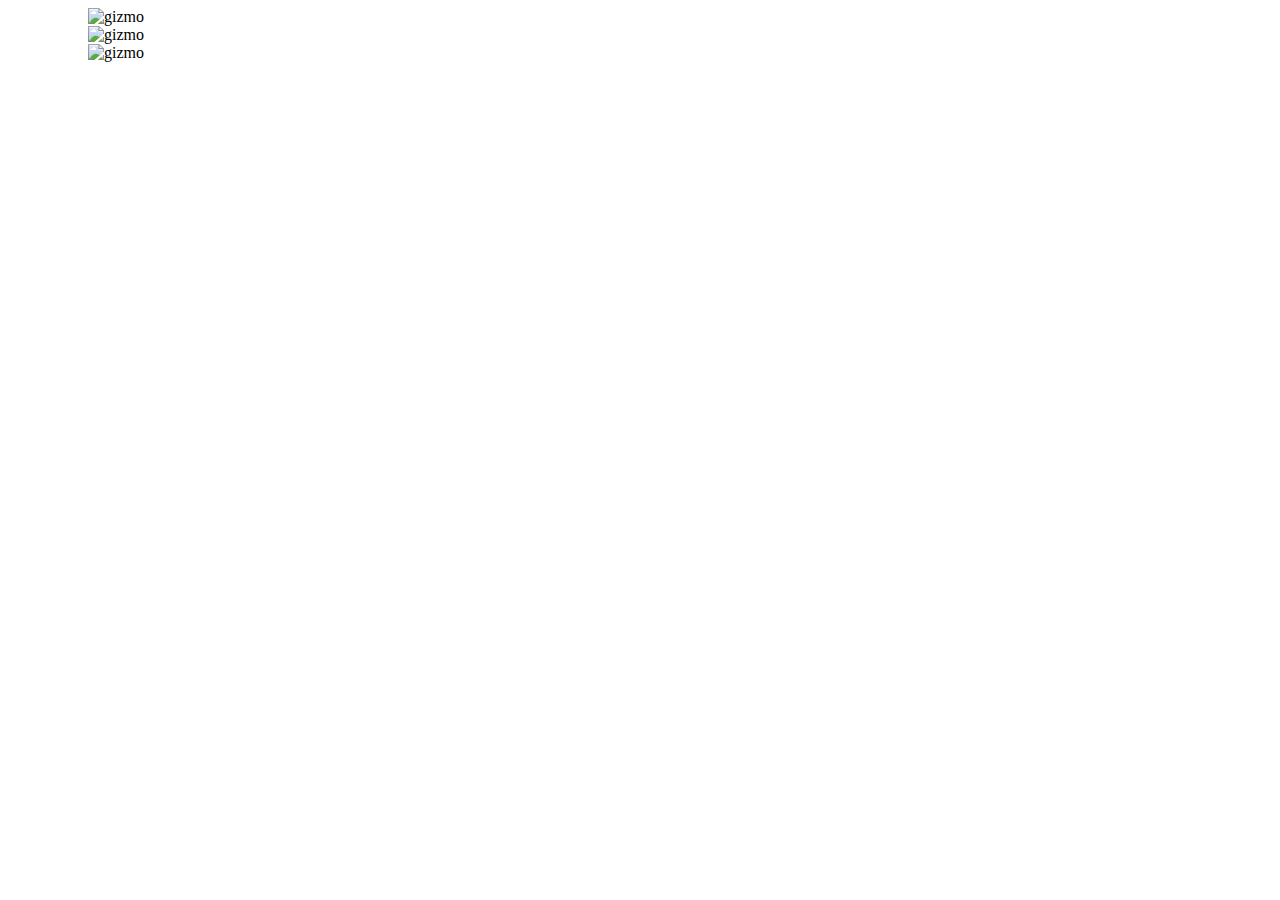
==== favorite_dances.html @ e9ed2e0c "new page" ====
<html>
	<head>
		<title>
			Favorites Dance FTW!
		</title>
	</head>
	<body>
		<ol>
		    <ul><img src="https://33.media.tumblr.com/a4c2c74b2b65493441fac7f8e1445410/tumblr_nv09iiKGCk1ucsij1o1_500.gif" alt="gizmo"></ul>
		    <ul><img src="https://laradiodelsur.com.ve/wp-content/uploads/2015/09/evo_baile2.gif" alt="gizmo"></ul>
		    <ul><img src="http://stream1.gifsoup.com/view4/2277542/urkel-dance-o.gif" alt="gizmo"></ul>
		    
		</ol>
	</body>
</html>
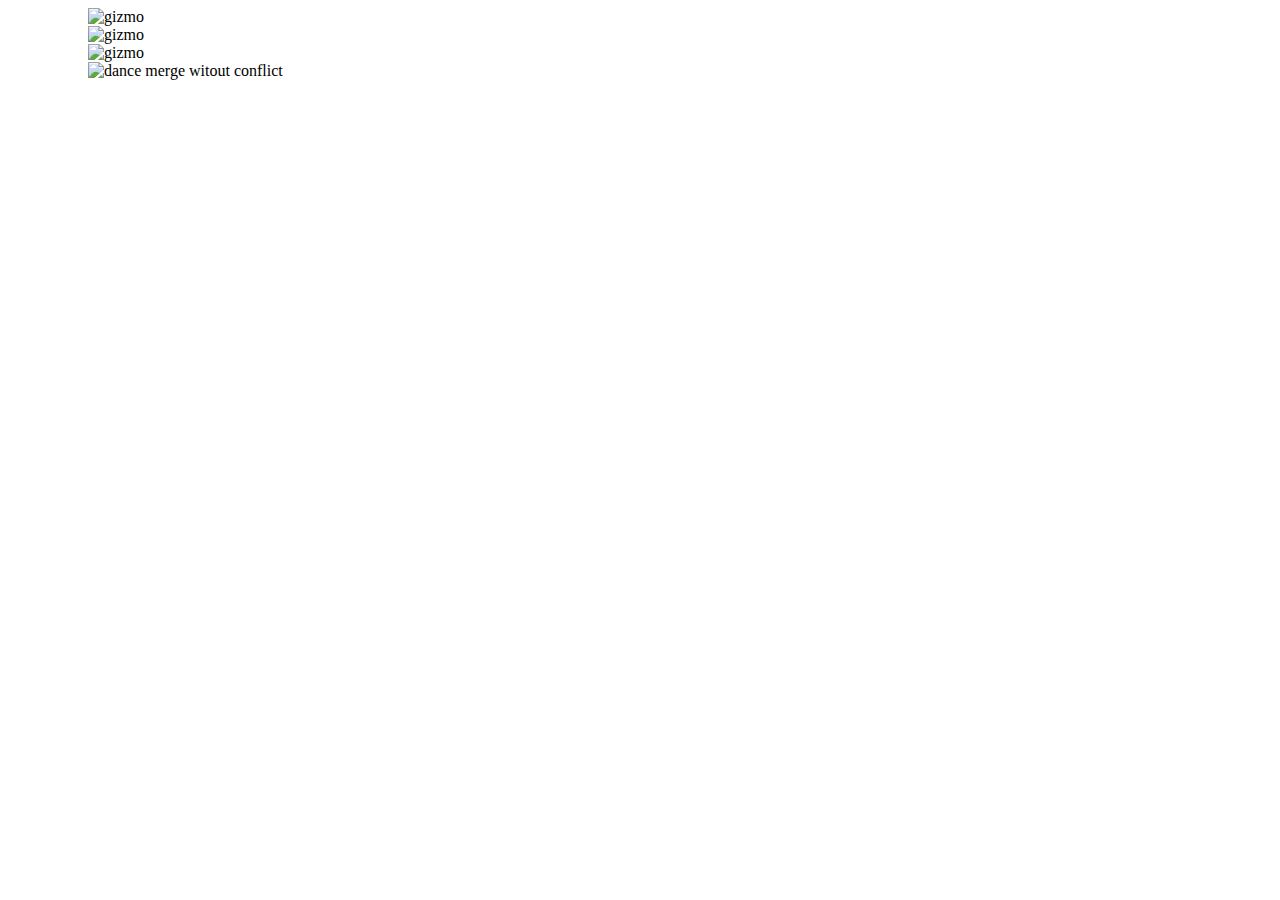
==== commit 05f1b097: "new dance" ====
--- a/favorite_dances.html
+++ b/favorite_dances.html
@@ -9,7 +9,9 @@
 		    <ul><img src="https://33.media.tumblr.com/a4c2c74b2b65493441fac7f8e1445410/tumblr_nv09iiKGCk1ucsij1o1_500.gif" alt="gizmo"></ul>
 		    <ul><img src="https://laradiodelsur.com.ve/wp-content/uploads/2015/09/evo_baile2.gif" alt="gizmo"></ul>
 		    <ul><img src="http://stream1.gifsoup.com/view4/2277542/urkel-dance-o.gif" alt="gizmo"></ul>
+		    <ul><img src="https://uipeidei.files.wordpress.com/2012/04/bin-laden-dancer.gif" alt="dance merge witout conflict"> </ul>
 		    
 		</ol>
 	</body>
+
 </html>
